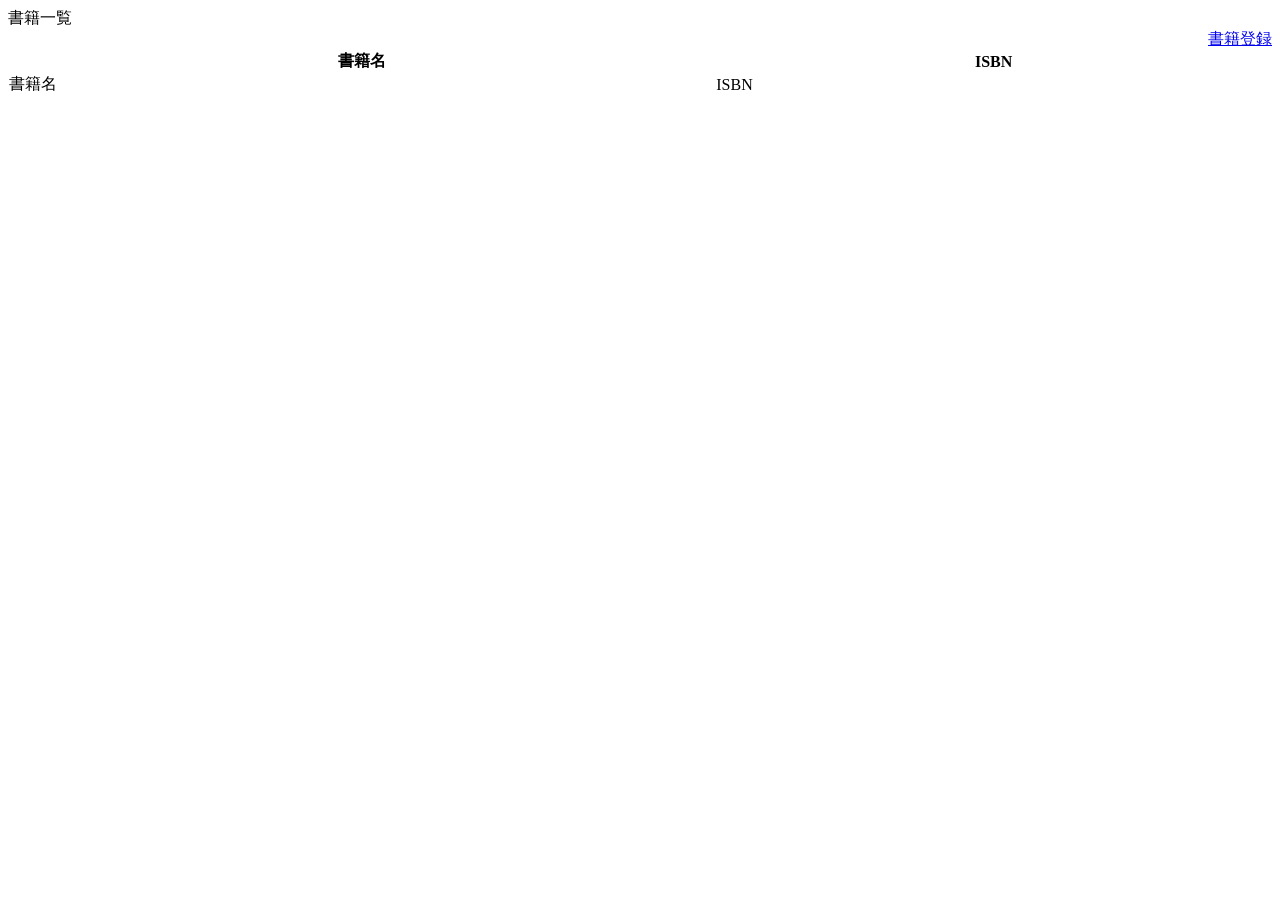
==== src/main/resources/templates/book/index.html @ 3f2f9a91 "aaa" ====
<!DOCTYPE html>
<html lang="ja" xmlns:th="http://www.thymeleaf.org">
<head th:replace="~{common :: meta_header('書籍一覧',~{::link},~{::script})}">
    <title th:text="${title}+' | MTLibrary'"></title>
    <link rel="stylesheet" th:href="@{/css/book/index.css}" />
    <script type="text/javascript" th:src="@{/js/book/index.js}"></script>
</head>
<body>
    <div class="contents">
        <div th:replace="~{common :: main_sidebar}"></div>
            <div class="main_contents">
                <div th:replace="~{common :: header}"></div>
                    <div class="inner_contens">
                        <div class="page_title">書籍一覧</div>
                         <div style="text-align: right;">
                             <a href="@{/book/add}" class="btn">書籍登録</a>
                         </div>
                         <table bookMst="1" style="width:100%; border-collapse: collapse;">
                            <thead>
                                <tr>
                                    <th>書籍名</th>
                                    <th>ISBN</th>
                                </tr>
                            </thead>
                            <tbody>
                                <tr th:each="book : ${bookMstList}">
                                    <td th:text="${book.title}">書籍名</td>
                                    <td th:text="${book.isbn}">ISBN</td>
                                </tr>
                            </tbody>
                        </table>
                    </div>
            </div>
    </div>
    <div th:replace="~{common :: footer}"></div>
</body>

<!-- <div style="display: flex; justify-content: flex-end; margin-bottom: 10px;">
    <a href="/mt_library/book/add" 
    style="background-color: #4CAF50; color: black; padding: 5px 10px; text-decoration: none; border-radius: 5px;">
    書籍登録
    </a>
    <table bookMst="1" style="width:100%; border-collapse: collapse;">
        <thead>
            <tr>
                <th>書籍名</th>
                <th>ISBN</th>
            </tr>
        </thead>
        <tbody>
            <tr th:each="book : ${books}">
                <td th:text="${book.title}">書籍名</td>
                <td th:text="${book.isbn}">ISBN</td>
            </tr>
        </tbody>
    </table>
</div>   -->
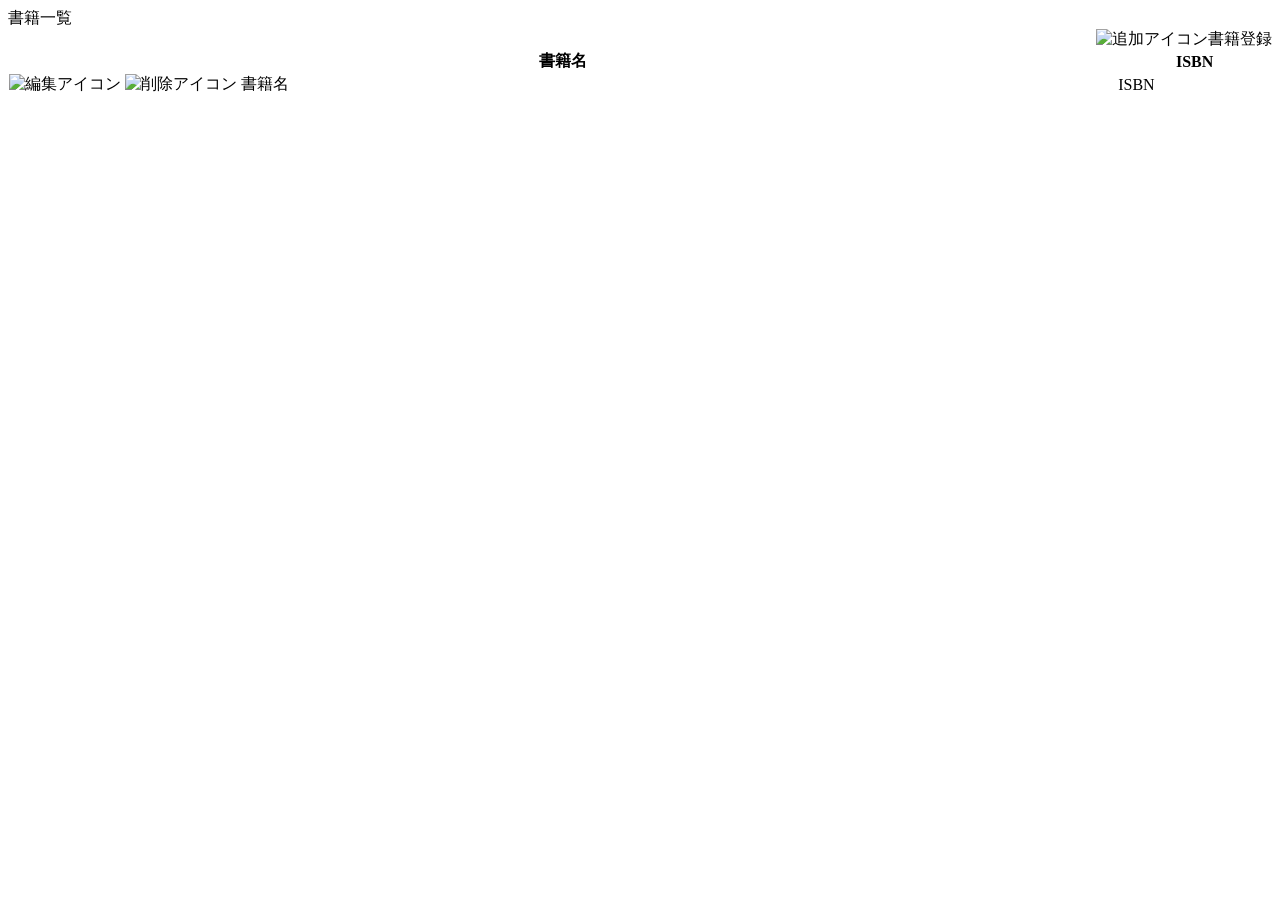
==== commit d5ed70f0: "存在チェック後のポップアップ追加" ====
--- a/src/main/resources/templates/book/index.html
+++ b/src/main/resources/templates/book/index.html
@@ -13,7 +13,9 @@
                     <div class="inner_contens">
                         <div class="page_title">書籍一覧</div>
                          <div style="text-align: right;">
-                             <a href="@{/book/add}" class="btn">書籍登録</a>
+                             <a th:href="@{/book/add}" class="btn">
+                             <img th:src="@{/images/icons/add.png}" alt="追加アイコン" class="icon">書籍登録
+                            </a>
                          </div>
                          <table bookMst="1" style="width:100%; border-collapse: collapse;">
                             <thead>
@@ -24,7 +26,15 @@
                             </thead>
                             <tbody>
                                 <tr th:each="book : ${bookMstList}">
-                                    <td th:text="${book.title}">書籍名</td>
+                                    <td>
+                                        <a th:href="@{/book/edit/{id}(id=${book.id})}" class="edit_btn">
+                                            <img th:src="@{/images/icons/edit.png}" alt="編集アイコン" class="edit_icon">
+                                        </a>
+                                        <a th:href="@{/book/delete}" class="edit_btn" onclick="return confirm('削除してもよろしいですか？');" >
+                                            <img th:src="@{/images/icons/trash.png}" alt="削除アイコン"class="edit_icon">
+                                        </a>
+                                        <span th:text="${book.title}">書籍名</span>
+                                    </td>
                                     <td th:text="${book.isbn}">ISBN</td>
                                 </tr>
                             </tbody>
@@ -32,26 +42,14 @@
                     </div>
             </div>
     </div>
+     <div id="flash-message" th:if="${message}" th:attr="data-message=${message}"></div>
+    <script>
+        document.addEventListener("DOMContentLoaded", function () {
+            const msg = document.getElementById("flash-message")?.dataset.message;
+            if (msg) {
+                alert(msg);
+            }
+        });
+    </script>
     <div th:replace="~{common :: footer}"></div>
-</body>
-
-<!-- <div style="display: flex; justify-content: flex-end; margin-bottom: 10px;">
-    <a href="/mt_library/book/add" 
-    style="background-color: #4CAF50; color: black; padding: 5px 10px; text-decoration: none; border-radius: 5px;">
-    書籍登録
-    </a>
-    <table bookMst="1" style="width:100%; border-collapse: collapse;">
-        <thead>
-            <tr>
-                <th>書籍名</th>
-                <th>ISBN</th>
-            </tr>
-        </thead>
-        <tbody>
-            <tr th:each="book : ${books}">
-                <td th:text="${book.title}">書籍名</td>
-                <td th:text="${book.isbn}">ISBN</td>
-            </tr>
-        </tbody>
-    </table>
-</div>   -->+</body>
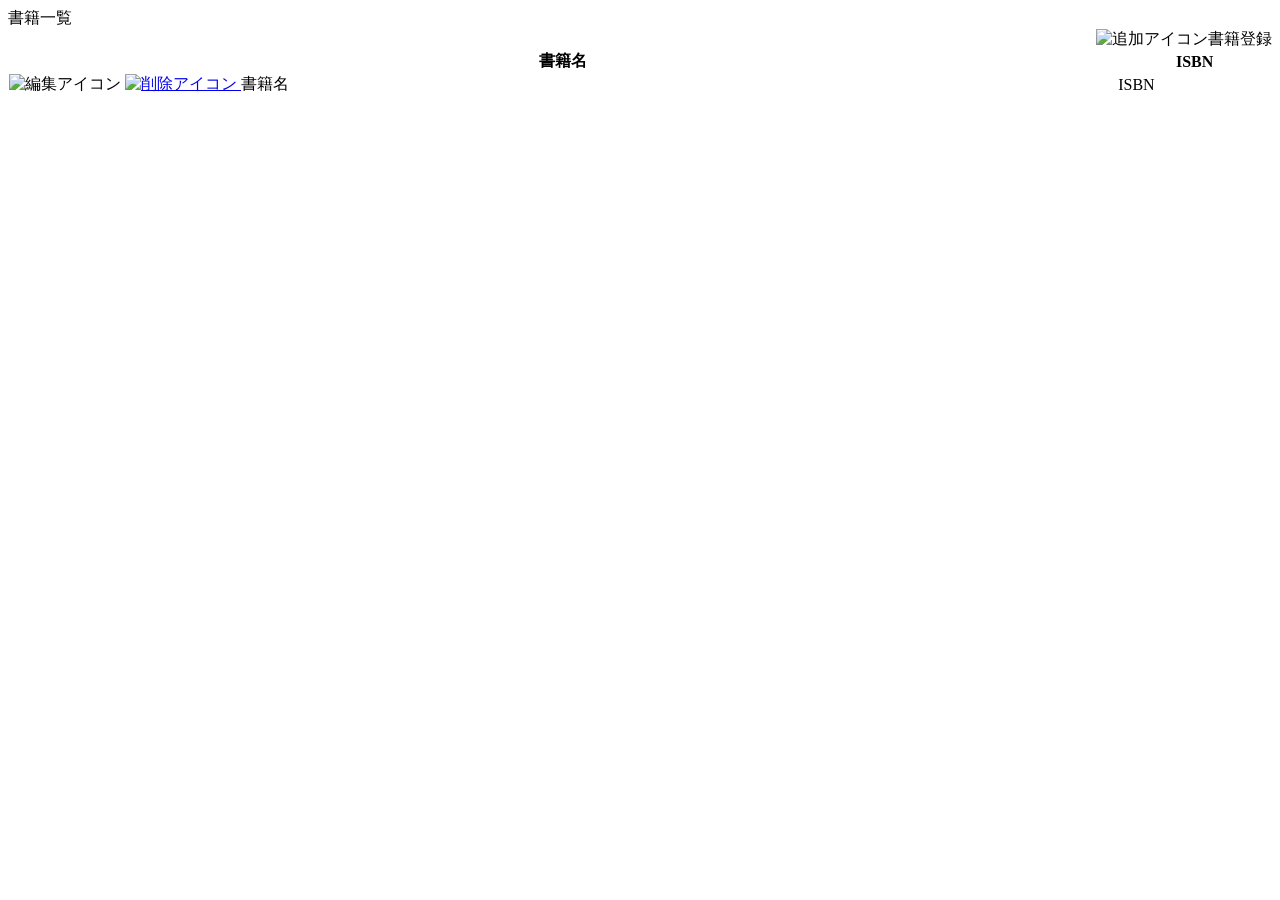
==== commit c0d7e9db: "変数名の簡略化" ====
--- a/src/main/resources/templates/book/index.html
+++ b/src/main/resources/templates/book/index.html
@@ -30,9 +30,12 @@
                                         <a th:href="@{/book/edit/{id}(id=${book.id})}" class="edit_btn">
                                             <img th:src="@{/images/icons/edit.png}" alt="編集アイコン" class="edit_icon">
                                         </a>
-                                        <a th:href="@{/book/delete}" class="edit_btn" onclick="return confirm('削除してもよろしいですか？');" >
-                                            <img th:src="@{/images/icons/trash.png}" alt="削除アイコン"class="edit_icon">
-                                        </a>
+                                        <form th:action="@{/book/delete/{id}(id=${book.id})}" method="post" th:id="'deleteForm' + ${book.id}" style="display:inline;">
+                                            <a href="#" class="edit_btn" th:onclick="'return confirmDelete(' + ${book.id} + ');'">
+                                                <img th:src="@{/images/icons/trash.png}" alt="削除アイコン" class="edit_icon">
+                                            </a>
+                                            <input type="hidden" th:name="${_csrf.parameterName}" th:value="${_csrf.token}" />
+                                        </form>
                                         <span th:text="${book.title}">書籍名</span>
                                     </td>
                                     <td th:text="${book.isbn}">ISBN</td>
@@ -42,14 +45,47 @@
                     </div>
             </div>
     </div>
-     <div id="flash-message" th:if="${message}" th:attr="data-message=${message}"></div>
+    <div id="customConfirmModal" class="modal" style="display:none;">
+        <div class="modal-content">
+            <p>本当に削除してもよろしいですか？</p>
+            <button id="yesBtn">YES</button>
+            <button id="noBtn">NO</button>
+        </div>
+    </div>
+    <div id="flash-message" th:if="${message}" th:attr="data-message=${message}"></div>
+    <div id="success-message" th:if="${successMessage}" th:attr="data-success=${successMessage}"></div>
+    <div id="error-message" th:if="${errorMessage}" th:attr="data-error=${errorMessage}"></div>
     <script>
         document.addEventListener("DOMContentLoaded", function () {
             const msg = document.getElementById("flash-message")?.dataset.message;
             if (msg) {
                 alert(msg);
             }
+            const successMsg = document.getElementById("success-message")?.dataset.success;
+            if (successMsg) {
+            alert(successMsg);
+            }
+            const errorMsg = document.getElementById("error-message")?.dataset.error;
+            if (errorMsg) {
+            alert(errorMsg);
+            }
         });
+        function confirmDelete(bookId) {
+            const modal = document.getElementById("customConfirmModal");
+            modal.style.display = "flex";
+
+            const yesBtn = document.getElementById("yesBtn");
+            const noBtn = document.getElementById("noBtn");
+
+            yesBtn.onclick = function () {
+                document.getElementById("deleteForm" + bookId).submit();
+                modal.style.display = "none";
+            };
+            noBtn.onclick = function () {
+                modal.style.display = "none";
+            };
+            return false;
+        }
     </script>
     <div th:replace="~{common :: footer}"></div>
 </body>
